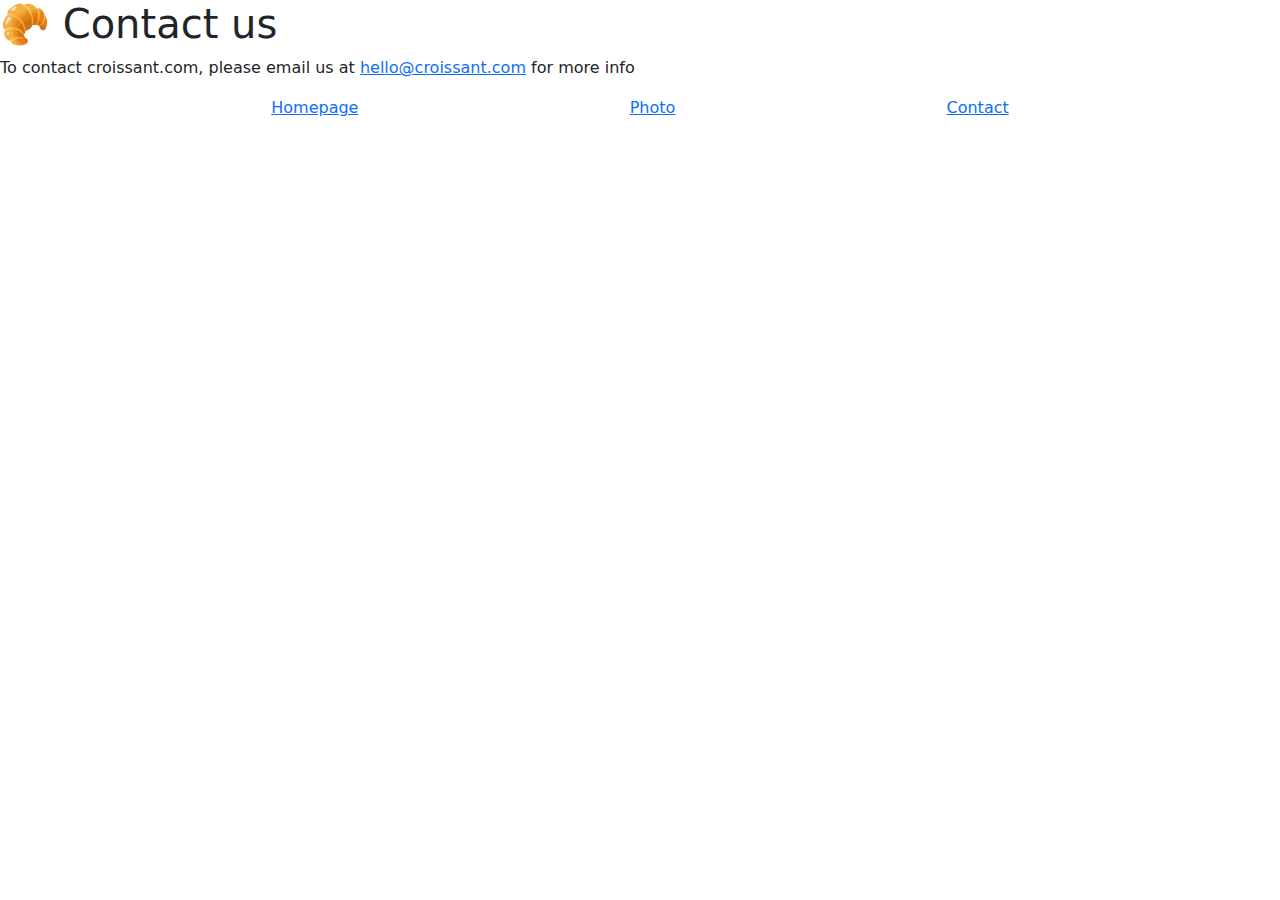
==== contact.html @ fa4d35a8 "reated basic html structure" ====
<!DOCTYPE html>
<html lang="en">
  <head>
    <meta charset="UTF-8" />
    <meta name="viewport" content="width=device-width, initial-scale=1.0" />
    <title>Contact</title>
    <link
      href="https://cdn.jsdelivr.net/npm/bootstrap@5.3.3/dist/css/bootstrap.min.css"
      rel="stylesheet"
      integrity="sha384-QWTKZyjpPEjISv5WaRU9OFeRpok6YctnYmDr5pNlyT2bRjXh0JMhjY6hW+ALEwIH"
      crossorigin="anonymous"
    />
    <link rel="stylesheet" href="/src/style.css" />
  </head>
  <body>
    <h1>🥐 Contact us</h1>
    <p>
      To contact croissant.com, please email us at
      <a href="mailto:hello@croissant.com">hello@croissant.com</a> for more info
    </p>
    <div class="d-flex justify-content-evenly">
      <a href="/">Homepage</a>
      <a href="/photo.html">Photo</a>
      <a href="/contact.html">Contact</a>
    </div>
  </body>
</html>
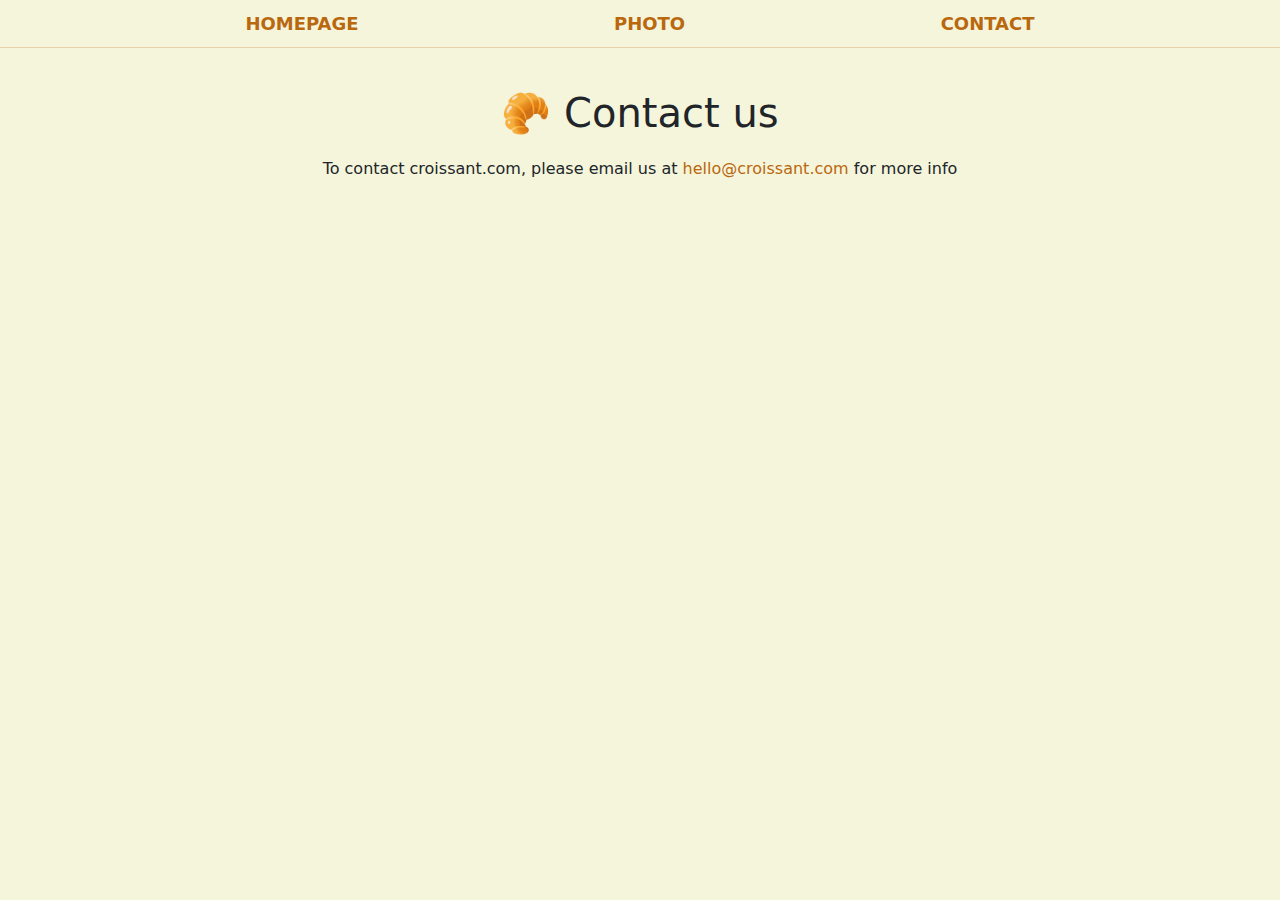
==== commit b0e5bb78: "Added basic css / Bootsrap styling" ====
--- a/contact.html
+++ b/contact.html
@@ -13,15 +13,16 @@
     <link rel="stylesheet" href="/src/style.css" />
   </head>
   <body>
+    <div class="d-flex justify-content-evenly">
+      <a href="/" class="link-page">Homepage</a>
+      <a href="/photo.html" class="link-page">Photo</a>
+      <a href="/contact.html" class="link-page">Contact</a>
+    </div>
+    <hr />
     <h1>🥐 Contact us</h1>
     <p>
       To contact croissant.com, please email us at
       <a href="mailto:hello@croissant.com">hello@croissant.com</a> for more info
     </p>
-    <div class="d-flex justify-content-evenly">
-      <a href="/">Homepage</a>
-      <a href="/photo.html">Photo</a>
-      <a href="/contact.html">Contact</a>
-    </div>
   </body>
 </html>
--- a/src/style.css
+++ b/src/style.css
@@ -0,0 +1,38 @@
+body {
+  background-color: beige;
+}
+
+h1 {
+  text-align: center;
+  margin: 20px 20px;
+}
+
+p {
+  font-size: 16px;
+}
+
+a {
+  text-decoration: none;
+  color: #b9680e;
+}
+
+.link-page {
+  font-size: 18px;
+  font-weight: 600;
+  text-transform: uppercase;
+  padding: 10px;
+}
+
+hr {
+  color: #b9680e;
+  margin: 0 0 40px 0;
+  height: 2px;
+}
+
+p {
+  text-align: center;
+}
+
+img {
+  max-width: 400px;
+}
